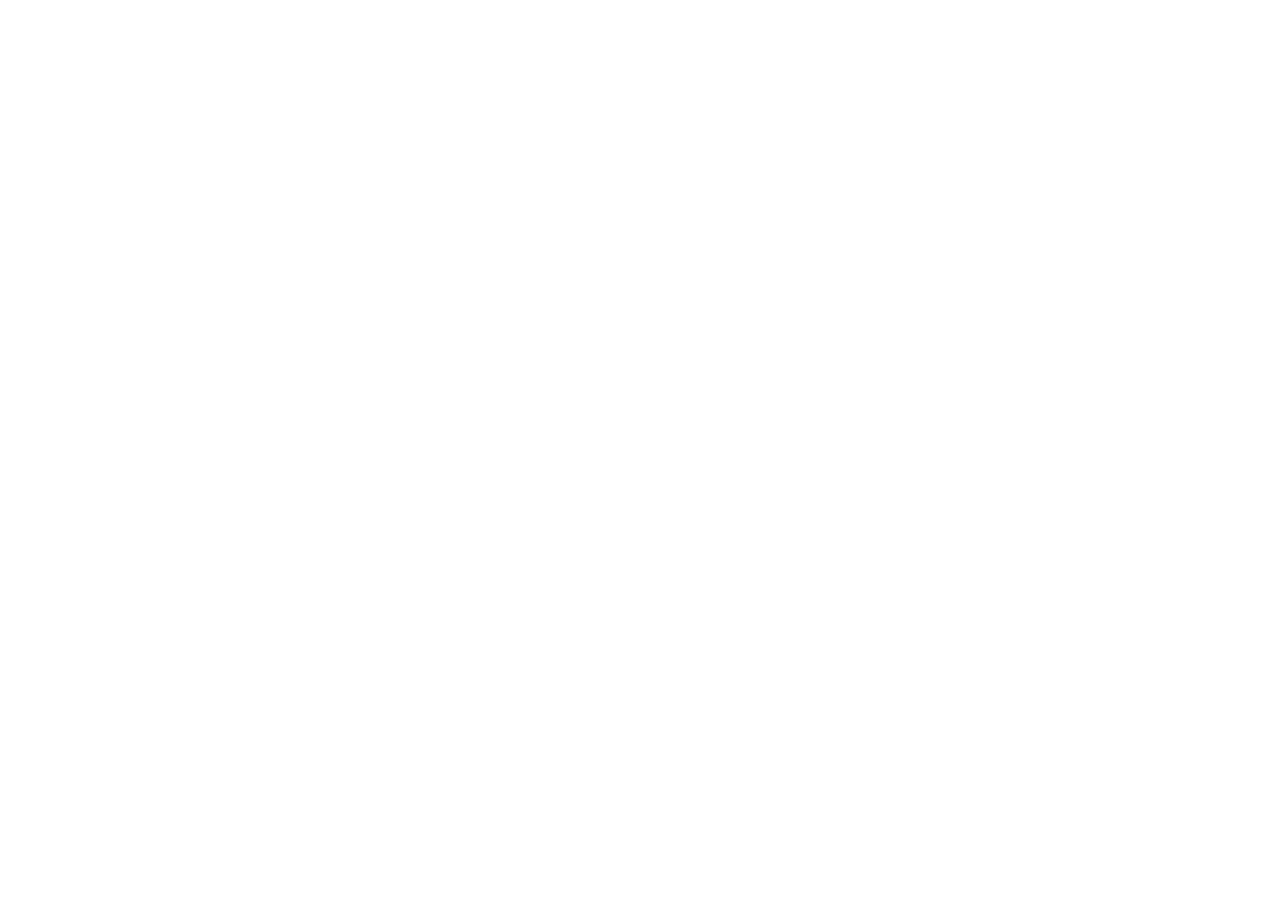
==== index.html @ 5600c1e4 "Initial commit" ====
<!DOCTYPE html>
<html lang="en">
<head>
    <meta charset="UTF-8">
    <meta http-equiv="X-UA-Compatible" content="IE=edge">
    <meta name="viewport" content="width=device-width, initial-scale=1.0">
    <title>Superheroes</title>
    <link href="styling/styles.css"/>
    <link href="details.html"/>
</head>
<body>
    <div class="results"></div>
    <script src="js/script.js"></script>
</body>
</html>
---- styling/styles.css ----
.result {
    padding: 1rem;
    border: 1px solid grey;
    margin: 1rem;
}

.image {
    height: 100px;
    background-size: cover;
    background-position: center top;
}
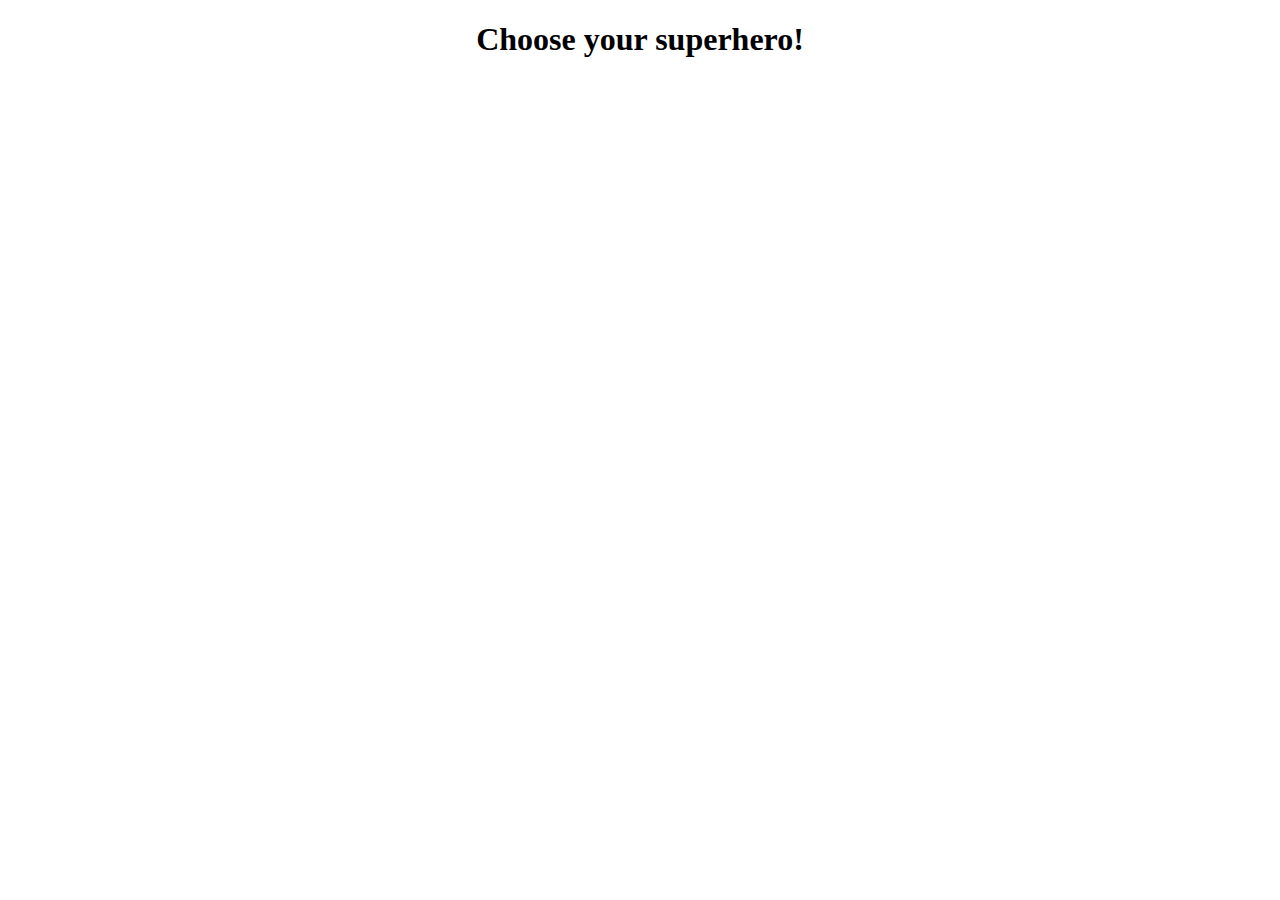
==== commit debdfe3d: "index page finish" ====
--- a/index.html
+++ b/index.html
@@ -5,11 +5,14 @@
     <meta http-equiv="X-UA-Compatible" content="IE=edge">
     <meta name="viewport" content="width=device-width, initial-scale=1.0">
     <title>Superheroes</title>
-    <link href="styling/styles.css"/>
+    <link rel ="stylesheet" href="css/styles.css"/>
     <link href="details.html"/>
 </head>
 <body>
-    <div class="results"></div>
+    <h1>Choose your superhero!</h1>
+    <main class="container content">
+    </main>
+    
     <script src="js/script.js"></script>
 </body>
 </html>--- a/css/styles.css
+++ b/css/styles.css
@@ -0,0 +1,26 @@
+main {
+    display: flex;
+    flex-direction: row;
+}
+
+.hero-intro {
+    margin: 50px auto;
+}
+
+.hero-intro:hover {
+    cursor: pointer;
+}
+
+img {
+    max-width: 300px;
+}
+
+h1 {
+    display: flex;
+    justify-content: center;
+    margin-bottom: 0;
+}
+
+h3 {
+    margin: 3 0 3 0;
+}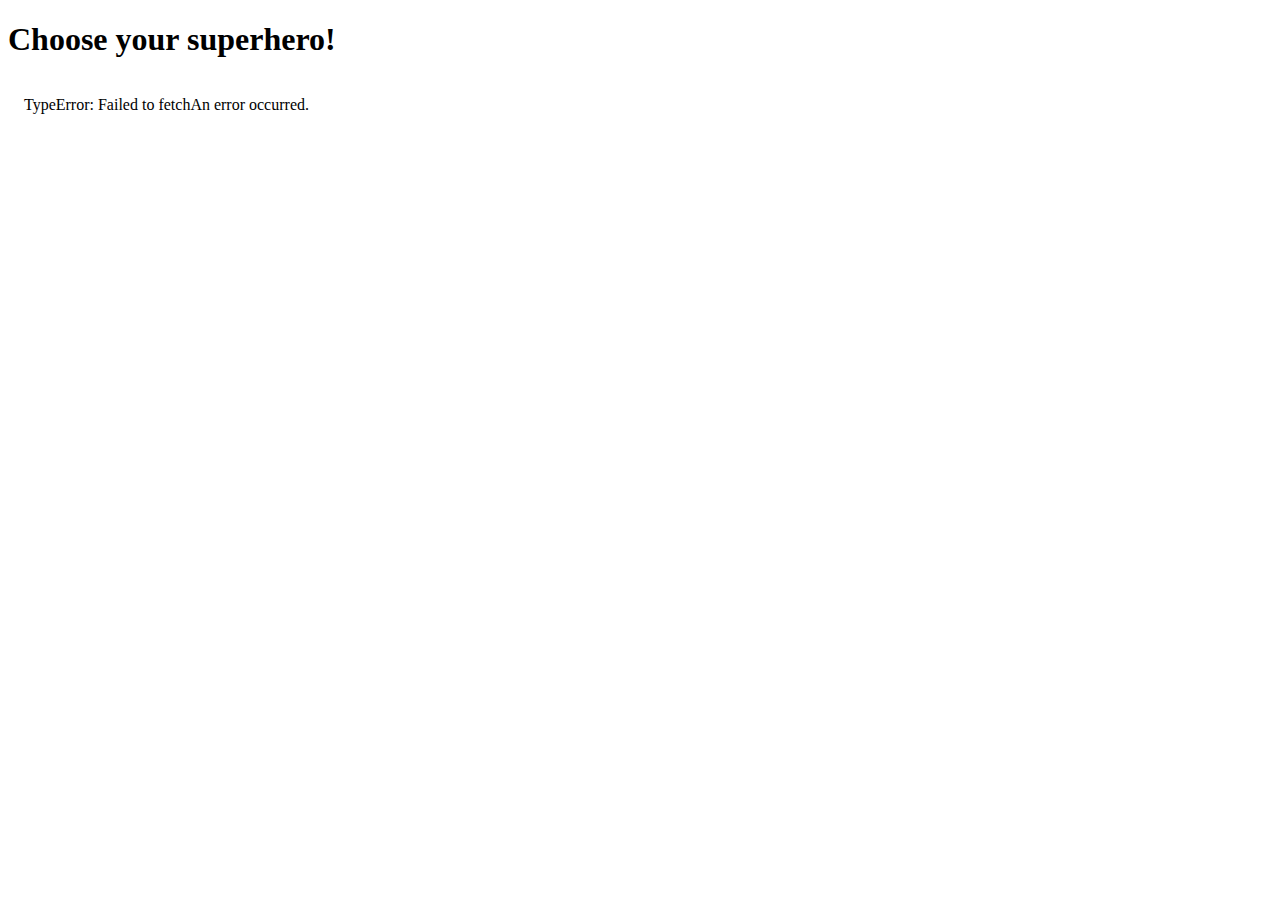
==== commit 80fd47d9: "re-make" ====
--- a/index.html
+++ b/index.html
@@ -11,8 +11,13 @@
 <body>
     <h1>Choose your superhero!</h1>
     <main class="container content">
+        
+        <div class="loader"></div>
+        
+    </div>
     </main>
     
     <script src="js/script.js"></script>
+    <script src="js/message.js"></script>
 </body>
 </html>--- a/css/styles.css
+++ b/css/styles.css
@@ -1,26 +1,46 @@
-main {
-    display: flex;
-    flex-direction: row;
+.hero {
+    margin: 1rem;
+    padding: 1rem;
+    background: white;
+    border: 1px solid grey;
+    border-radius: 1rem;
 }
 
-.hero-intro {
-    margin: 50px auto;
+.container {
+    display: flex;
+    flex-wrap: wrap;
 }
 
-.hero-intro:hover {
-    cursor: pointer;
+.hero img {
+    max-width: 100px;
+    width: 100%;
 }
 
-img {
-    max-width: 300px;
+
+.error {
+    border: 1px solid var(--primary-colour);
+    color: var(--primary-colour);
+    background: var(--light-grey);
+    padding: 1em;
 }
 
-h1 {
-    display: flex;
-    justify-content: center;
-    margin-bottom: 0;
+
+.error:after {
+    content: "An error occurred.";
 }
 
-h3 {
-    margin: 3 0 3 0;
+
+.loader {
+    border: 5px solid rgb(234, 234, 234);
+    border-radius: 50%;
+    width: 40px;
+    height: 40px;
+    border-top-color: rgba(13, 13, 13, 0.5);
+    animation: rotate calc(1s) linear infinite;
+}
+  
+
+@keyframes rotate {
+    0% { transform: rotate(0deg); }
+    100% { transform: rotate(360deg); }
 }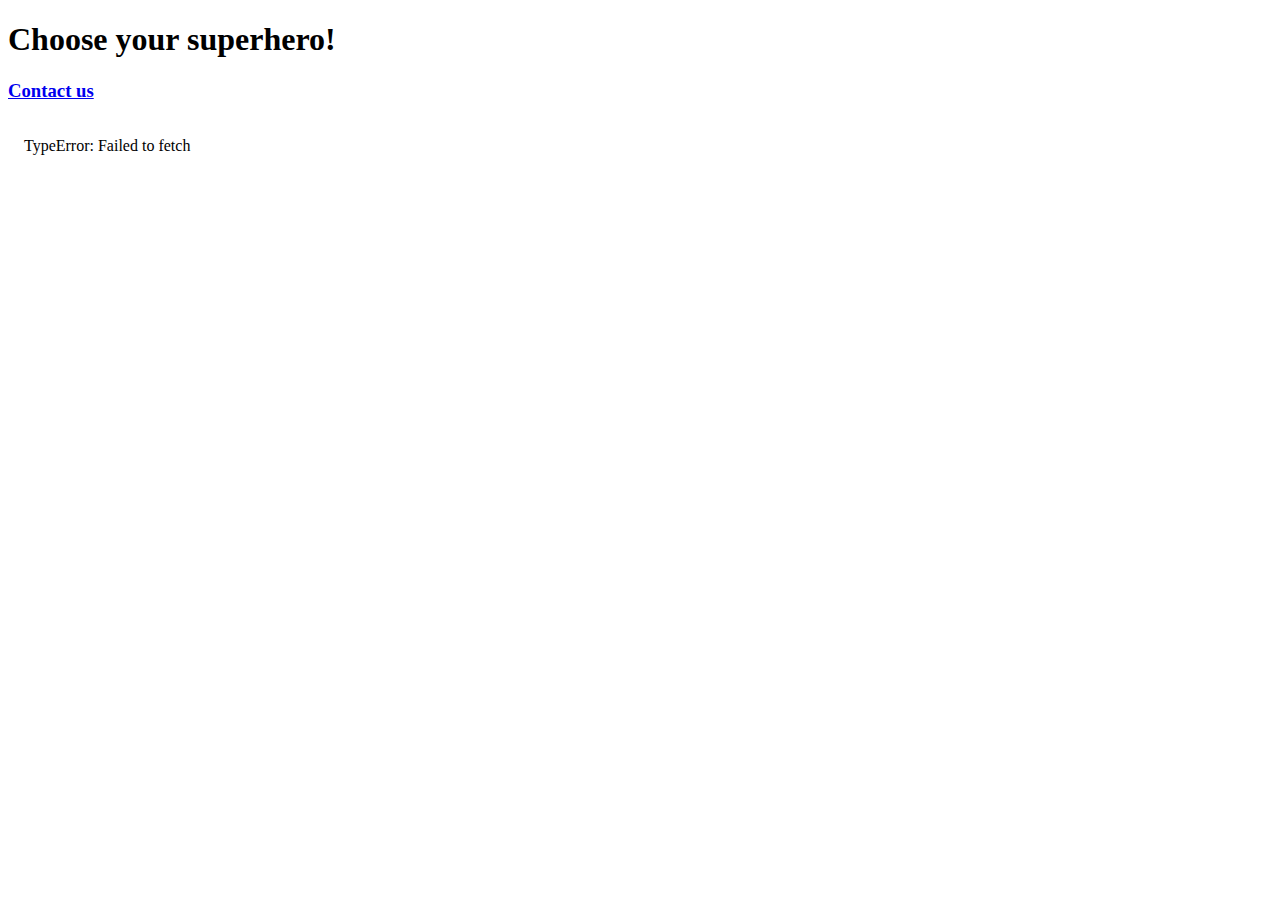
==== commit 5e7b5af2: "created contact form" ====
--- a/index.html
+++ b/index.html
@@ -10,10 +10,13 @@
 </head>
 <body>
     <h1>Choose your superhero!</h1>
+    <div class="contactPage">
+        <a href="contact.html"><h3>Contact us</h3></a>
+    </div>
     <main class="container content">
         
         <div class="loader"></div>
-        
+
     </div>
     </main>
     
--- a/css/styles.css
+++ b/css/styles.css
@@ -4,12 +4,16 @@
     background: white;
     border: 1px solid grey;
     border-radius: 1rem;
+    text-decoration: none;
+    color:black;
 }
+
 
 .container {
     display: flex;
     flex-wrap: wrap;
 }
+
 
 .hero img {
     max-width: 100px;
@@ -18,15 +22,7 @@
 
 
 .error {
-    border: 1px solid var(--primary-colour);
-    color: var(--primary-colour);
-    background: var(--light-grey);
     padding: 1em;
-}
-
-
-.error:after {
-    content: "An error occurred.";
 }
 
 
@@ -43,4 +39,6 @@
 @keyframes rotate {
     0% { transform: rotate(0deg); }
     100% { transform: rotate(360deg); }
-}+}
+
+
